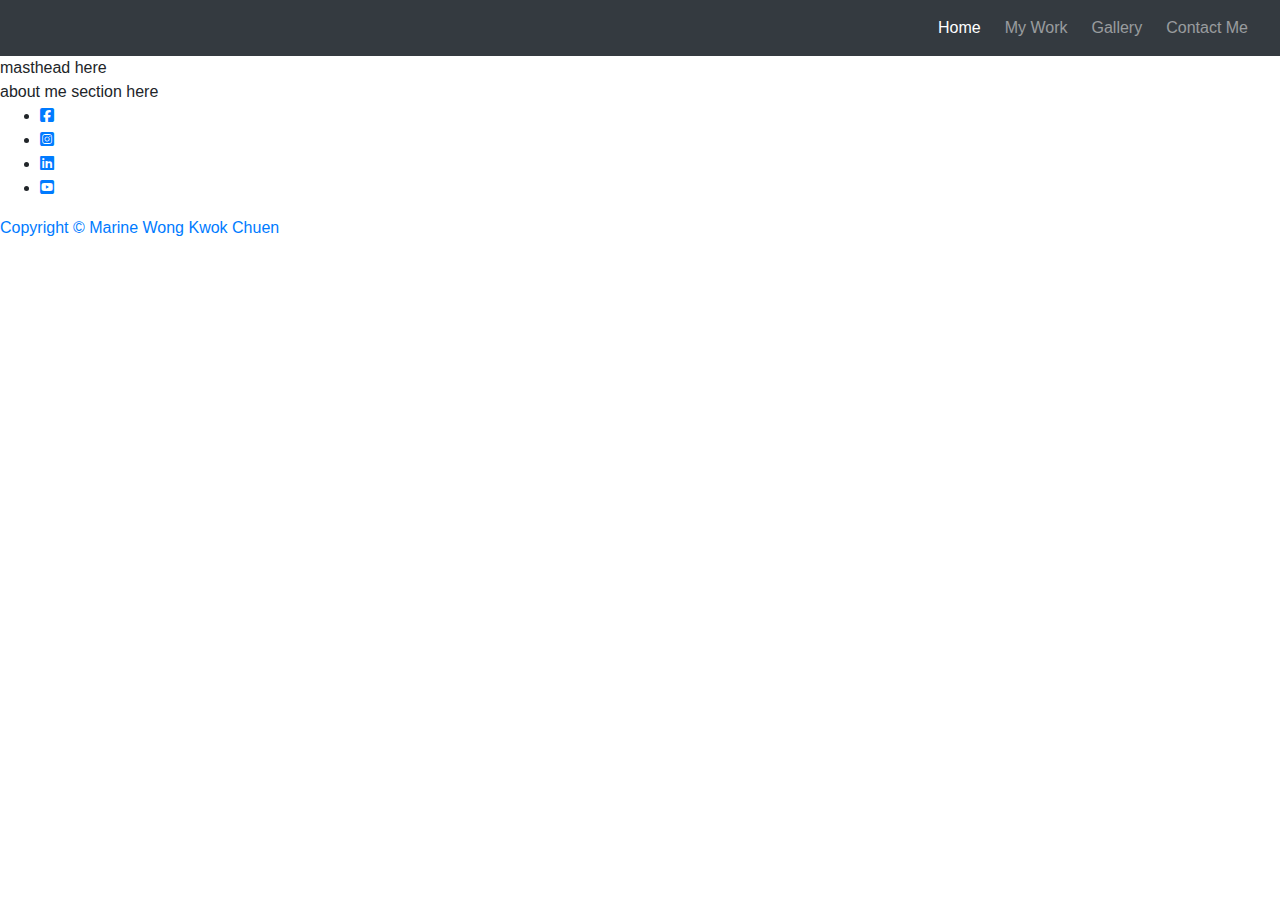
==== index.html @ f1584347 "feat: created my-work, gallery, and contact-me pages" ====
<!DOCTYPE html>
<html lang="en">
<head>
    <meta charset="UTF-8">
    <meta http-equiv="X-UA-Compatible" content="IE=edge">
    <meta name="viewport" content="width=device-width, initial-scale=1.0">
    <link rel="stylesheet" href="https://maxcdn.bootstrapcdn.com/bootstrap/4.1.3/css/bootstrap.min.css"/>
    <link rel="stylesheet" href="https://cdnjs.cloudflare.com/ajax/libs/font-awesome/6.1.2/css/all.min.css">
    <link rel="stylesheet" href="assets/css/style.css" type="text/css">
    <title>Marine Wong Kwok Chuen</title>
</head>
<body>
    <nav class="navbar navbar-expand-sm navbar-dark bg-dark navbar-static-top">
      <button 
        class="navbar-toggler ml-auto" 
        type="button" data-toggle="collapse" 
        data-target="#navbarNavDropdown" 
        aria-controls="navbarNavDropdown" 
        aria-expanded="false" 
        aria-label="Toggle navigation">
        <span class="navbar-toggler-icon"></span>
      </button>

      <div class="collapse navbar-collapse" id="navbarNavDropdown">
        <ul class="navbar-nav ml-auto">
          <li class="active nav-item mr-2">
            <a class="nav-link" href="index.html">Home</a>
          </li>
          <li class="nav-item mr-2">
            <a class="nav-link" href="my-work.html">My Work</a>
          </li>
          <li class="nav-item mr-2">
            <a class="nav-link" href="gallery.html">Gallery</a>
          </li>
          <li class="nav-item mr-2">
            <a class="nav-link" href="contact-me.html">Contact Me</a>
          </li>
        </ul>
      </div>
    </nav>
    <section>
        masthead here
    </section>
    <section>
        about me section here
    </section>

    <footer>

      <ul class="social-networks">
        <li><a href="https://www.facebook.com/marine.wkc" target="_blank"><i class="fa-brands fa-square-facebook"></i></li>
        <li><a href="https://www.instagram.com/kokochen__/" target="_blank"><i class="fa-brands fa-square-instagram"></i></li>
        <li><a href="https://www.linkedin.com/in/marine-wong-kwok-chuen-8571a250/" target="_blank"><i class="fa-brands fa-linkedin"></i></li>
        <li><a href="https://www.youtube.com/user/ThrushcrossGrange" target="_blank"><i class="fa-brands fa-square-youtube"></i></li>
      </ul>

      <div class="copyright">
        <p>Copyright © Marine Wong Kwok Chuen</p>
      </div>
    </footer>
    
    <script src="https://code.jquery.com/jquery-3.3.1.slim.min.js" integrity="sha384-q8i/X+965DzO0rT7abK41JStQIAqVgRVzpbzo5smXKp4YfRvH+8abtTE1Pi6jizo" crossorigin="anonymous"></script>
    <script src="https://cdnjs.cloudflare.com/ajax/libs/popper.js/1.14.3/umd/popper.min.js" integrity="sha384-ZMP7rVo3mIykV+2+9J3UJ46jBk0WLaUAdn689aCwoqbBJiSnjAK/l8WvCWPIPm49" crossorigin="anonymous"></script>
    <script src="https://stackpath.bootstrapcdn.com/bootstrap/4.1.3/js/bootstrap.min.js" integrity="sha384-ChfqqxuZUCnJSK3+MXmPNIyE6ZbWh2IMqE241rYiqJxyMiZ6OW/JmZQ5stwEULTy" crossorigin="anonymous"></script>

  </body>
</html>
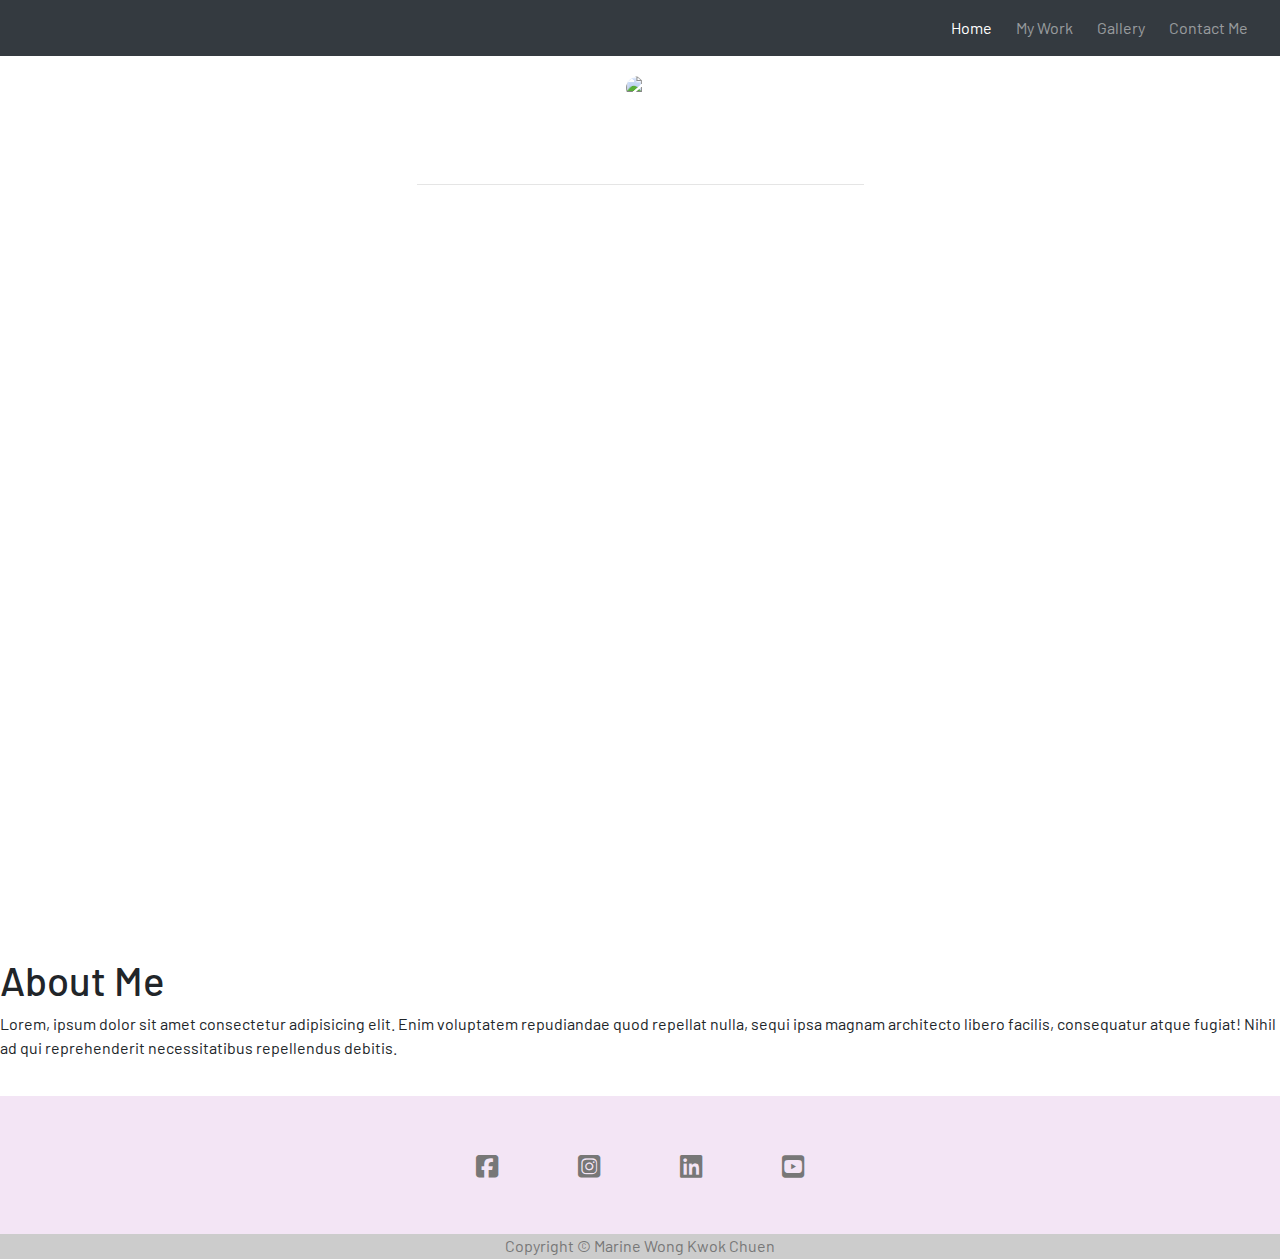
==== commit 83e1d974: "feat: added callout container with background image" ====
--- a/index.html
+++ b/index.html
@@ -1,23 +1,32 @@
 <!DOCTYPE html>
 <html lang="en">
-<head>
-    <meta charset="UTF-8">
-    <meta http-equiv="X-UA-Compatible" content="IE=edge">
-    <meta name="viewport" content="width=device-width, initial-scale=1.0">
-    <link rel="stylesheet" href="https://maxcdn.bootstrapcdn.com/bootstrap/4.1.3/css/bootstrap.min.css"/>
-    <link rel="stylesheet" href="https://cdnjs.cloudflare.com/ajax/libs/font-awesome/6.1.2/css/all.min.css">
-    <link rel="stylesheet" href="assets/css/style.css" type="text/css">
+  <head>
+    <meta charset="UTF-8" />
+    <meta http-equiv="X-UA-Compatible" content="IE=edge" />
+    <meta name="viewport" content="width=device-width, initial-scale=1.0" />
+    <link
+      rel="stylesheet"
+      href="https://maxcdn.bootstrapcdn.com/bootstrap/4.1.3/css/bootstrap.min.css"
+    />
+    <link
+      rel="stylesheet"
+      href="https://cdnjs.cloudflare.com/ajax/libs/font-awesome/6.1.2/css/all.min.css"
+    />
+    <link rel="stylesheet" href="assets/css/style.css" type="text/css" />
     <title>Marine Wong Kwok Chuen</title>
-</head>
-<body>
+  </head>
+  <body>
+    <!--Nav Bar-->
     <nav class="navbar navbar-expand-sm navbar-dark bg-dark navbar-static-top">
-      <button 
-        class="navbar-toggler ml-auto" 
-        type="button" data-toggle="collapse" 
-        data-target="#navbarNavDropdown" 
-        aria-controls="navbarNavDropdown" 
-        aria-expanded="false" 
-        aria-label="Toggle navigation">
+      <button
+        class="navbar-toggler mr-auto"
+        type="button"
+        data-toggle="collapse"
+        data-target="#navbarNavDropdown"
+        aria-controls="navbarNavDropdown"
+        aria-expanded="false"
+        aria-label="Toggle navigation"
+      >
         <span class="navbar-toggler-icon"></span>
       </button>
 
@@ -38,30 +47,116 @@
         </ul>
       </div>
     </nav>
-    <section>
-        masthead here
-    </section>
-    <section>
-        about me section here
-    </section>
+    <!--Header-->
+
+    <div class="container-fluid callout-container">
+      <div class="row">
+        <div class="col-12">
+          <section class="callout jumbotron text-center text-white">
+            <img class="avatar" src="assets/images/avatar.jpeg" alt="...">          
+            <h1>Marine Wong Kwok Chuen</h1>          
+            <hr/>
+            <h3>Freelance Illustrator</h3>
+          </section>
+        </div>
+      </div>
+    </div>
+
+
+
+    <!--
+    <header>
+      <div class="container text-white text-center">
+          
+          <img class="avatar" src="assets/images/avatar.jpeg" alt="...">
+          
+          <h1>Marine Wong Kwok Chuen</h1>
+          
+          <hr/>
+          
+          <h2>Freelance Illustrator</h2>
+        </div>
+    </header>
+    -->
+
+      <div class="about-me-container">
+        <h1>About Me</h1>
+        <p>
+          Lorem, ipsum dolor sit amet consectetur adipisicing elit. 
+          Enim voluptatem repudiandae quod repellat nulla, sequi ipsa magnam architecto libero facilis, consequatur atque fugiat! 
+          Nihil ad qui reprehenderit necessitatibus repellendus debitis.
+        </p>
+      </div>
+
+    <!--Footer-->
 
     <footer>
-
-      <ul class="social-networks">
-        <li><a href="https://www.facebook.com/marine.wkc" target="_blank"><i class="fa-brands fa-square-facebook"></i></li>
-        <li><a href="https://www.instagram.com/kokochen__/" target="_blank"><i class="fa-brands fa-square-instagram"></i></li>
-        <li><a href="https://www.linkedin.com/in/marine-wong-kwok-chuen-8571a250/" target="_blank"><i class="fa-brands fa-linkedin"></i></li>
-        <li><a href="https://www.youtube.com/user/ThrushcrossGrange" target="_blank"><i class="fa-brands fa-square-youtube"></i></li>
-      </ul>
+      <div class="social-networks">
+        <ul>
+          <li>
+            <a
+              href="https://www.facebook.com/marine.wkc"
+              target="_blank"
+              rel="noopener"
+            >
+              <i class="fa-brands fa-square-facebook" aria-hidden="true"></i>
+              <span class="sr-only">Facebook</span>
+            </a>
+          </li>
+          <li>
+            <a
+              href="https://www.instagram.com/kokochen__/"
+              target="_blank"
+              rel="noopener"
+            >
+              <i class="fa-brands fa-square-instagram" aria-hidden="true"></i>
+              <span class="sr-only">Instagram</span>
+            </a>
+          </li>
+          <li>
+            <a
+              href="https://www.linkedin.com/in/marine-wong-kwok-chuen-8571a250/"
+              target="_blank"
+              rel="noopener"
+            >
+              <i class="fa-brands fa-linkedin" aria-hidden="true"></i>
+              <span class="sr-only">Linked-In</span>
+            </a>
+          </li>
+          <li>
+            <a
+              href="https://www.youtube.com/user/ThrushcrossGrange"
+              target="_blank"
+              rel="noopener"
+            >
+              <i class="fa-brands fa-square-youtube" aria-hidden="true"></i>
+              <span class="sr-only">YouTube</span>
+            </a>
+          </li>
+        </ul>
+      </div>
 
       <div class="copyright">
         <p>Copyright © Marine Wong Kwok Chuen</p>
       </div>
     </footer>
-    
-    <script src="https://code.jquery.com/jquery-3.3.1.slim.min.js" integrity="sha384-q8i/X+965DzO0rT7abK41JStQIAqVgRVzpbzo5smXKp4YfRvH+8abtTE1Pi6jizo" crossorigin="anonymous"></script>
-    <script src="https://cdnjs.cloudflare.com/ajax/libs/popper.js/1.14.3/umd/popper.min.js" integrity="sha384-ZMP7rVo3mIykV+2+9J3UJ46jBk0WLaUAdn689aCwoqbBJiSnjAK/l8WvCWPIPm49" crossorigin="anonymous"></script>
-    <script src="https://stackpath.bootstrapcdn.com/bootstrap/4.1.3/js/bootstrap.min.js" integrity="sha384-ChfqqxuZUCnJSK3+MXmPNIyE6ZbWh2IMqE241rYiqJxyMiZ6OW/JmZQ5stwEULTy" crossorigin="anonymous"></script>
 
+    <!--Bootstrap JS Links-->
+
+    <script
+      src="https://code.jquery.com/jquery-3.3.1.slim.min.js"
+      integrity="sha384-q8i/X+965DzO0rT7abK41JStQIAqVgRVzpbzo5smXKp4YfRvH+8abtTE1Pi6jizo"
+      crossorigin="anonymous"
+    ></script>
+    <script
+      src="https://cdnjs.cloudflare.com/ajax/libs/popper.js/1.14.3/umd/popper.min.js"
+      integrity="sha384-ZMP7rVo3mIykV+2+9J3UJ46jBk0WLaUAdn689aCwoqbBJiSnjAK/l8WvCWPIPm49"
+      crossorigin="anonymous"
+    ></script>
+    <script
+      src="https://stackpath.bootstrapcdn.com/bootstrap/4.1.3/js/bootstrap.min.js"
+      integrity="sha384-ChfqqxuZUCnJSK3+MXmPNIyE6ZbWh2IMqE241rYiqJxyMiZ6OW/JmZQ5stwEULTy"
+      crossorigin="anonymous"
+    ></script>
   </body>
-</html>+</html>
--- a/assets/css/style.css
+++ b/assets/css/style.css
@@ -0,0 +1,171 @@
+@import url("https://fonts.googleapis.com/css2?family=Barlow:wght@100;200;300;400;500;600;700&display=swap");
+
+* {
+  margin: 0;
+  padding: 0;
+  border: 0;
+}
+
+html {
+  height: 100%;
+}
+
+body {
+  font-family: 'Barlow', sans-serif;
+  display: flex;
+  flex-direction: column;
+  min-height: 100%;
+}
+
+/* ---Callout--- */
+
+.callout-container {
+  height: 100vh;
+
+  background: url("/assets/images/background.jpeg") no-repeat bottom center;
+  -webkit-background-size: cover;
+  -moz-background-size: cover;
+  -o-background-size: cover;
+  background-size: cover;
+
+  display: flex;
+  align-items: flex-start;
+  justify-content: center;
+}
+
+.jumbotron{
+  background-color: transparent;
+}
+
+.avatar {
+  border-radius: 50%;
+}
+/* styer hr
+hr {}
+*/
+@media (max-width:480px) {  
+  .callout {
+    padding: 20px;
+  }
+
+  hr {
+    margin-top: 8px;
+    margin-bottom: 8px;
+  }
+
+  .avatar {
+      max-width: 280px;
+      max-height: 280px;
+      margin-bottom: 10px;
+  }
+}
+
+@media (min-width: 481px) and (max-width: 768px) {
+  .callout {
+    padding: 20px;
+  }
+
+  hr {
+    margin-top: 8px;
+    margin-bottom: 8px;
+  }
+
+  .avatar {
+      max-width: 310px;
+      max-height: 310px;
+      margin-bottom: 20px;
+  }
+}
+
+@media (min-width: 769px) and (max-width: 1024px) {
+  .callout {
+    padding: 20px;
+  }
+
+  hr {
+    margin-top: 8px;
+    margin-bottom: 8px;
+  }
+
+  .avatar {
+      max-width: 330px;
+      max-height: 330px;
+      margin-bottom: 20px;
+  }
+}
+
+@media (min-width: 1025px) and (max-width: 1200px) {
+  .callout {
+    padding: 20px;
+  }
+
+  hr {
+    margin-top: 8px;
+    margin-bottom: 8px;
+  }
+
+  .avatar {
+      max-width: 340px;
+      max-height: 340px;
+      margin-bottom: 20px;
+  }
+}
+
+@media (min-width:1201px) {
+  .callout {
+    padding: 20px;
+  }
+
+  hr {
+    margin-top: 16px;
+    margin-bottom: 16px;
+  }
+
+  .avatar {
+      max-width: 360px;
+      max-height: 360px;
+      margin-bottom: 20px;
+  }
+}
+
+/* ---About Me--- */
+
+.about-me-container {}
+
+/* ---Footer--- */
+
+.content {
+
+  padding: 20px;
+}
+
+footer {
+  background-color: #f3e5f5;
+  text-align: center;
+  padding-top: 20px;
+  border-top: 20px;
+  margin-top: 20px;
+}
+
+.social-networks li {
+  display: inline;
+  margin: 0;
+}
+
+.social-networks i {
+  font-size: 160%;
+  margin: 1%;
+  padding: 2%;
+  color: #777;
+}
+
+.social-networks i:hover {
+  color: #515151;
+}
+
+.copyright {
+  height: 25px;
+  background-color: #ccc;
+  color: #777;
+  text-align: center;
+}
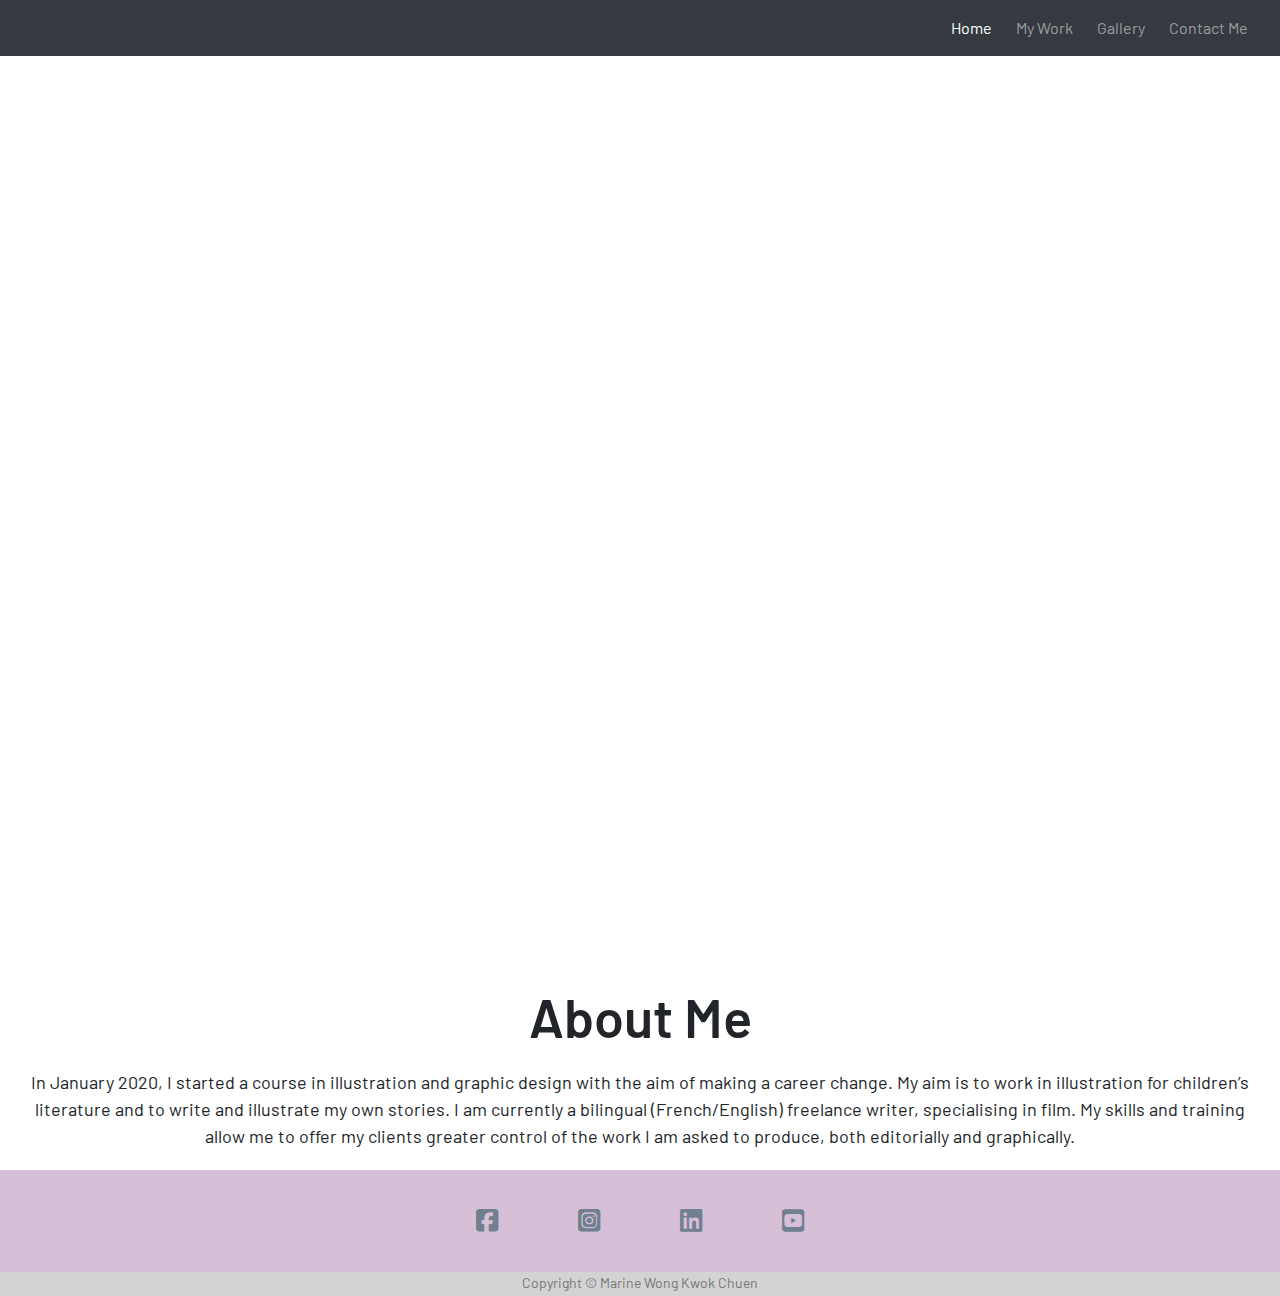
==== commit fb987dc9: "feat: main content on index page added and styled" ====
--- a/index.html
+++ b/index.html
@@ -4,19 +4,16 @@
     <meta charset="UTF-8" />
     <meta http-equiv="X-UA-Compatible" content="IE=edge" />
     <meta name="viewport" content="width=device-width, initial-scale=1.0" />
-    <link
-      rel="stylesheet"
-      href="https://maxcdn.bootstrapcdn.com/bootstrap/4.1.3/css/bootstrap.min.css"
-    />
-    <link
-      rel="stylesheet"
-      href="https://cdnjs.cloudflare.com/ajax/libs/font-awesome/6.1.2/css/all.min.css"
-    />
+
+    <link rel="stylesheet" href="https://maxcdn.bootstrapcdn.com/bootstrap/4.1.3/css/bootstrap.min.css"/>
+    <link rel="stylesheet" href="https://cdnjs.cloudflare.com/ajax/libs/font-awesome/6.1.2/css/all.min.css" />
     <link rel="stylesheet" href="assets/css/style.css" type="text/css" />
+
     <title>Marine Wong Kwok Chuen</title>
   </head>
+
   <body>
-    <!--Nav Bar-->
+    <!---- Nav Bar ---->
     <nav class="navbar navbar-expand-sm navbar-dark bg-dark navbar-static-top">
       <button
         class="navbar-toggler mr-auto"
@@ -47,49 +44,36 @@
         </ul>
       </div>
     </nav>
-    <!--Header-->
+    <!----Nav Bar End ---->
 
+    <!---- Callout Banner ---->
     <div class="container-fluid callout-container">
       <div class="row">
         <div class="col-12">
           <section class="callout jumbotron text-center text-white">
             <img class="avatar" src="assets/images/avatar.jpeg" alt="...">          
             <h1>Marine Wong Kwok Chuen</h1>          
-            <hr/>
+            <hr class="block-divider">
             <h3>Freelance Illustrator</h3>
           </section>
         </div>
       </div>
     </div>
+    <!---- Callout Banner End ---->
 
+    <!---- Main Content ---->
+    <div class="col-12 main-content">
+      <h2>About Me</h2>
+      <p>
+        In January 2020, I started a course in illustration and graphic design with the aim of making a career change. 
+        My aim is to work in illustration for children’s literature and to write and illustrate my own stories. 
+        I am currently a bilingual (French/English) freelance writer, specialising in film. 
+        My skills and training allow me to offer my clients greater control of the work I am asked to produce, both editorially and graphically. 
+      </p>
+    </div>
+    <!---- Main Content End ---->
 
-
-    <!--
-    <header>
-      <div class="container text-white text-center">
-          
-          <img class="avatar" src="assets/images/avatar.jpeg" alt="...">
-          
-          <h1>Marine Wong Kwok Chuen</h1>
-          
-          <hr/>
-          
-          <h2>Freelance Illustrator</h2>
-        </div>
-    </header>
-    -->
-
-      <div class="about-me-container">
-        <h1>About Me</h1>
-        <p>
-          Lorem, ipsum dolor sit amet consectetur adipisicing elit. 
-          Enim voluptatem repudiandae quod repellat nulla, sequi ipsa magnam architecto libero facilis, consequatur atque fugiat! 
-          Nihil ad qui reprehenderit necessitatibus repellendus debitis.
-        </p>
-      </div>
-
-    <!--Footer-->
-
+    <!---- Footer ---->
     <footer>
       <div class="social-networks">
         <ul>
@@ -140,9 +124,9 @@
         <p>Copyright © Marine Wong Kwok Chuen</p>
       </div>
     </footer>
+    <!---- Footer End ---->
 
-    <!--Bootstrap JS Links-->
-
+    <!---- Bootstrap JS Links ---->
     <script
       src="https://code.jquery.com/jquery-3.3.1.slim.min.js"
       integrity="sha384-q8i/X+965DzO0rT7abK41JStQIAqVgRVzpbzo5smXKp4YfRvH+8abtTE1Pi6jizo"
@@ -158,5 +142,6 @@
       integrity="sha384-ChfqqxuZUCnJSK3+MXmPNIyE6ZbWh2IMqE241rYiqJxyMiZ6OW/JmZQ5stwEULTy"
       crossorigin="anonymous"
     ></script>
+    <!---- Bootstrap JS Links End ---->
   </body>
 </html>
--- a/assets/css/style.css
+++ b/assets/css/style.css
@@ -1,4 +1,4 @@
-@import url("https://fonts.googleapis.com/css2?family=Barlow:wght@100;200;300;400;500;600;700&display=swap");
+@import url('https://fonts.googleapis.com/css2?family=Barlow:wght@100;200;300;400;500;600;700&display=swap');
 
 * {
   margin: 0;
@@ -12,12 +12,25 @@
 
 body {
   font-family: 'Barlow', sans-serif;
-  display: flex;
-  flex-direction: column;
   min-height: 100%;
 }
 
-/* ---Callout--- */
+/* ---- Header ---- */
+
+hr {
+  width: 40%;
+  height: 3px;
+  margin: auto;
+  border-top: 10px;
+  border-bottom: 10px;
+  border-radius: 10px;
+  background-color: #000;
+}
+
+/* ---- Header End ---- */
+
+
+/* ---- Callout Banner ---- */
 
 .callout-container {
   height: 100vh;
@@ -27,145 +40,250 @@
   -moz-background-size: cover;
   -o-background-size: cover;
   background-size: cover;
-
-  display: flex;
+  
+  display: flex; 
   align-items: flex-start;
   justify-content: center;
 }
 
-.jumbotron{
+.callout {
   background-color: transparent;
+  display: flex;
+  flex-direction: column;
+  justify-content: center;
+  align-items: center;
+  padding-top: 7vmin;
 }
 
 .avatar {
+  width: 40vmin;
+  height: 40vmin;
   border-radius: 50%;
-}
-/* styer hr
-hr {}
-*/
+  margin-bottom: 2vmin;
+}
+
+.callout h1 {
+  font-size: 7vmin;
+  font-weight: 700;
+  margin: 1vmin;
+}
+
+.callout h3 {
+  font-size: 5vmin;
+  font-weight: 500;
+  margin: 1vmin;
+}
+
+.callout hr {
+  background-color: #fff;
+}
+
+/* ---- Callout Banner End ---- */
+
+
+/* ---------TEST-----------------------------
+
 @media (max-width:480px) {  
-  .callout {
-    padding: 20px;
-  }
-
-  hr {
-    margin-top: 8px;
-    margin-bottom: 8px;
-  }
-
-  .avatar {
-      max-width: 280px;
-      max-height: 280px;
-      margin-bottom: 10px;
+  .callout-container {
+    height: 600px;
+  }
+
+  .callout {
+    padding: 20px;
+  }
+
+  .avatar {
+    max-width: 70%;
+    max-height: 60%;
+    margin: 10px;
+  }
+
+  h1 {
+    font-size: 6vw;
+  }
+  
+  h3 {
+    font-size: 6vw;
   }
 }
 
 @media (min-width: 481px) and (max-width: 768px) {
-  .callout {
-    padding: 20px;
-  }
-
-  hr {
-    margin-top: 8px;
-    margin-bottom: 8px;
-  }
-
-  .avatar {
-      max-width: 310px;
-      max-height: 310px;
-      margin-bottom: 20px;
+  .callout-container {
+    height: 90vh;
+  }
+
+  .callout {
+    padding: 20px;
+  }
+
+  .callout-container {
+    height: 800px;
+  }
+
+  .avatar {
+    max-width: 50%;
+    max-height: 50%;
+    margin: 10px;
+  }
+
+  h1 {
+    font-size: 6vw;
+  }
+  
+  h3 {
+    font-size: 6vw;
   }
 }
 
 @media (min-width: 769px) and (max-width: 1024px) {
-  .callout {
-    padding: 20px;
-  }
-
-  hr {
-    margin-top: 8px;
-    margin-bottom: 8px;
-  }
-
-  .avatar {
-      max-width: 330px;
-      max-height: 330px;
-      margin-bottom: 20px;
+  .callout-container {
+    height: 600px;
+  }
+
+  .callout {
+    padding: 20px;
+  }
+
+  .avatar {
+    max-width: 40%;
+    max-height: 60%;
+    margin: 10px;
+  }
+
+  h1 {
+    font-size: 6vw;
+  }
+  
+  h3 {
+    font-size: 6vw;
   }
 }
 
 @media (min-width: 1025px) and (max-width: 1200px) {
-  .callout {
-    padding: 20px;
-  }
-
-  hr {
-    margin-top: 8px;
-    margin-bottom: 8px;
-  }
-
-  .avatar {
-      max-width: 340px;
-      max-height: 340px;
-      margin-bottom: 20px;
+  .callout-container {
+    height: 600px;
+  }
+
+  .callout {
+    padding: 20px;
+  }
+
+  .avatar {
+    max-width: 30%;
+    max-height: 60%;
+    margin: 10px;
+  }
+
+  h1 {
+    font-size: 6vw;
+  }
+  
+  h3 {
+    font-size: 6vw;
   }
 }
 
 @media (min-width:1201px) {
-  .callout {
-    padding: 20px;
-  }
-
-  hr {
-    margin-top: 16px;
-    margin-bottom: 16px;
-  }
-
-  .avatar {
-      max-width: 360px;
-      max-height: 360px;
-      margin-bottom: 20px;
-  }
-}
-
-/* ---About Me--- */
-
-.about-me-container {}
-
-/* ---Footer--- */
-
-.content {
-
-  padding: 20px;
-}
+  .callout-container {
+    height: 600px;
+  }
+  
+  .callout {
+    padding: 20px;
+  }
+
+  .avatar {
+    max-width: 70%;
+    max-height: 60%;
+    margin: 10px;
+  }
+
+  h1 {
+    font-size: 6vw;
+  }
+  
+  h3 {
+    font-size: 6vw;
+  }
+}
+/* ---------TEST-------------------------------------*/
+
+
+/* ---- About Me Section ---- */
+
+h1 {
+  font-size: 7vmin;
+  font-weight: 700;
+  margin: 1vmin;
+}
+
+h2 {
+font-size: 6vmin;
+font-weight: 600;
+margin: 1vmin;
+}
+
+h3 {
+font-size: 5vmin;
+font-weight: 500;
+margin: 1vmin;
+}
+
+.main-content {
+  display: flex;
+  flex-direction: column;
+  justify-content: center;
+  align-items: center;
+  text-align: center;
+  margin-top: 10px;
+  padding: 10px;
+}
+
+.main-content p {
+  font-size: 18px;
+  font-weight: 400;
+  padding: 10px 20px;
+  margin: 0;
+}
+
+/* ---- About Me Section End ---- */
+
+
+/* ---- Footer ---- */
 
 footer {
-  background-color: #f3e5f5;
+  /* background color to be removed before publishing */
+  background-color: #d8bfd8;
+  /* background color to be removed before publishing */
   text-align: center;
-  padding-top: 20px;
-  border-top: 20px;
-  margin-top: 20px;
+}
+
+.social-networks ul {
+  margin: 0;
 }
 
 .social-networks li {
   display: inline;
-  margin: 0;
 }
 
 .social-networks i {
   font-size: 160%;
-  margin: 1%;
-  padding: 2%;
-  color: #777;
+  margin: 0;
+  padding: 3%;
+  color: #708090;
 }
 
 .social-networks i:hover {
-  color: #515151;
+  color: #696969;
 }
 
 .copyright {
-  height: 25px;
-  background-color: #ccc;
+  height: 24px;
+  background-color: #d3d3d3;
   color: #777;
   text-align: center;
-}
+  font-weight: 400;
+  font-size: 14px;
+}
+
+/* ---- Footer End---- */
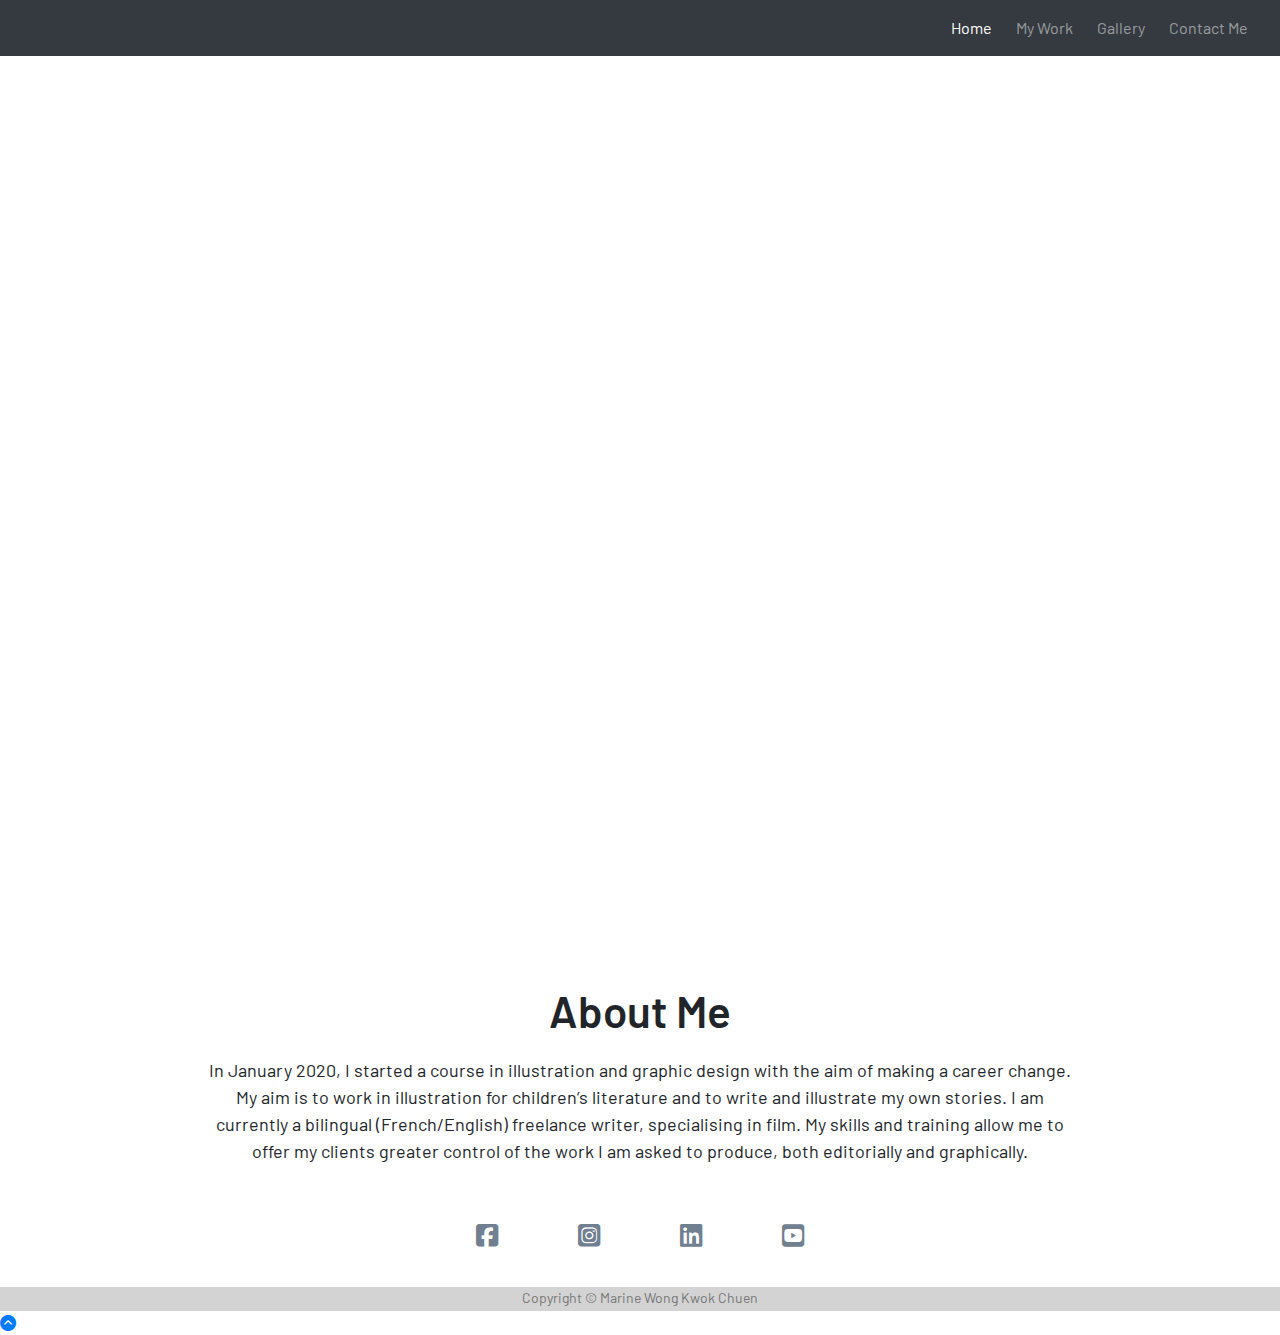
==== commit 018ff73b: "docs: validation section added to readme.md" ====
--- a/index.html
+++ b/index.html
@@ -1,19 +1,22 @@
 <!DOCTYPE html>
 <html lang="en">
   <head>
-    <meta charset="UTF-8" />
-    <meta http-equiv="X-UA-Compatible" content="IE=edge" />
-    <meta name="viewport" content="width=device-width, initial-scale=1.0" />
+    <meta charset="UTF-8">
+    <meta http-equiv="X-UA-Compatible" content="IE=edge">
+    <meta name="viewport" content="width=device-width, initial-scale=1.0">
 
-    <link rel="stylesheet" href="https://maxcdn.bootstrapcdn.com/bootstrap/4.1.3/css/bootstrap.min.css"/>
-    <link rel="stylesheet" href="https://cdnjs.cloudflare.com/ajax/libs/font-awesome/6.1.2/css/all.min.css" />
-    <link rel="stylesheet" href="assets/css/style.css" type="text/css" />
+    <!-- Stylesheet Links -->
+    <link rel="stylesheet" href="https://maxcdn.bootstrapcdn.com/bootstrap/4.1.3/css/bootstrap.min.css">
+    <link rel="stylesheet" href="https://cdnjs.cloudflare.com/ajax/libs/font-awesome/6.1.2/css/all.min.css">
+    <link rel="stylesheet" href="assets/css/style.css" type="text/css">
+    <!-- Stylesheet Links End -->
 
     <title>Marine Wong Kwok Chuen</title>
+    <link rel="icon" type="image/x-icon" href="assets/images/icon.png">
   </head>
 
   <body>
-    <!---- Nav Bar ---->
+    <!-- Nav Bar -->
     <nav class="navbar navbar-expand-sm navbar-dark bg-dark navbar-static-top">
       <button
         class="navbar-toggler mr-auto"
@@ -44,14 +47,14 @@
         </ul>
       </div>
     </nav>
-    <!----Nav Bar End ---->
+    <!-- Nav Bar End -->
 
-    <!---- Callout Banner ---->
+    <!-- Callout Banner -->
     <div class="container-fluid callout-container">
       <div class="row">
         <div class="col-12">
           <section class="callout jumbotron text-center text-white">
-            <img class="avatar" src="assets/images/avatar.jpeg" alt="...">          
+            <img class="avatar" src="assets/images/avatar.jpeg" alt="Avatar of illustrator">          
             <h1>Marine Wong Kwok Chuen</h1>          
             <hr class="block-divider">
             <h3>Freelance Illustrator</h3>
@@ -59,9 +62,9 @@
         </div>
       </div>
     </div>
-    <!---- Callout Banner End ---->
+    <!-- Callout Banner End -->
 
-    <!---- Main Content ---->
+    <!-- Main Content -->
     <div class="col-12 main-content">
       <h2>About Me</h2>
       <p>
@@ -71,15 +74,16 @@
         My skills and training allow me to offer my clients greater control of the work I am asked to produce, both editorially and graphically. 
       </p>
     </div>
-    <!---- Main Content End ---->
+    <!-- Main Content End -->
 
-    <!---- Footer ---->
+    <!-- Footer -->
     <footer>
       <div class="social-networks">
         <ul>
           <li>
             <a
               href="https://www.facebook.com/marine.wkc"
+              aria-label="Go to my facebook page (opens in new tab)"
               target="_blank"
               rel="noopener"
             >
@@ -90,6 +94,7 @@
           <li>
             <a
               href="https://www.instagram.com/kokochen__/"
+              aria-label="Go to my instagram page (opens in new tab)"
               target="_blank"
               rel="noopener"
             >
@@ -100,6 +105,7 @@
           <li>
             <a
               href="https://www.linkedin.com/in/marine-wong-kwok-chuen-8571a250/"
+              aria-label="Go to my linked-in page (opens in new tab)"
               target="_blank"
               rel="noopener"
             >
@@ -110,6 +116,7 @@
           <li>
             <a
               href="https://www.youtube.com/user/ThrushcrossGrange"
+              aria-label="Go to my youtube page (opens in new tab)"
               target="_blank"
               rel="noopener"
             >
@@ -124,9 +131,13 @@
         <p>Copyright © Marine Wong Kwok Chuen</p>
       </div>
     </footer>
-    <!---- Footer End ---->
+    <!-- Footer End -->
 
-    <!---- Bootstrap JS Links ---->
+    <!-- Back to Top Button -->
+    <a href="#" id="to-top-btn"><i class="fa-solid fa-circle-chevron-up"></i></a>
+    <!-- Back to Top Button End -->
+
+    <!-- Bootstrap JS Links -->
     <script
       src="https://code.jquery.com/jquery-3.3.1.slim.min.js"
       integrity="sha384-q8i/X+965DzO0rT7abK41JStQIAqVgRVzpbzo5smXKp4YfRvH+8abtTE1Pi6jizo"
@@ -142,6 +153,6 @@
       integrity="sha384-ChfqqxuZUCnJSK3+MXmPNIyE6ZbWh2IMqE241rYiqJxyMiZ6OW/JmZQ5stwEULTy"
       crossorigin="anonymous"
     ></script>
-    <!---- Bootstrap JS Links End ---->
+    <!-- Bootstrap JS Links End -->
   </body>
 </html>
--- a/assets/css/style.css
+++ b/assets/css/style.css
@@ -1,4 +1,8 @@
 @import url('https://fonts.googleapis.com/css2?family=Barlow:wght@100;200;300;400;500;600;700&display=swap');
+
+/* ==========
+GENERAL
+========== */
 
 * {
   margin: 0;
@@ -12,30 +16,66 @@
 
 body {
   font-family: 'Barlow', sans-serif;
+  display: flex;
+  flex-direction: column;
   min-height: 100%;
 }
 
-/* ---- Header ---- */
+ul {
+  list-style: none;
+}
+
+/* ==========
+HEADER
+========== */
+
+header {
+  display: flex;
+  flex-direction: column;
+  justify-content: center;
+  align-items: center;
+}
+
+h2 {
+  font-size: 36px;
+  font-weight: 600;
+  margin: 1vmin;
+}
+
+h4 {
+  font-size: 27px;
+  font-weight: 400;
+  margin: 1vmin;
+}
+
+h5 {
+  text-align: center;
+  font-weight: 400;
+  margin: 1vmin;
+}
 
 hr {
-  width: 40%;
+  width: 40vmin;
   height: 3px;
-  margin: auto;
+  margin: 1.25vmin;
   border-top: 10px;
   border-bottom: 10px;
   border-radius: 10px;
   background-color: #000;
 }
 
-/* ---- Header End ---- */
-
-
-/* ---- Callout Banner ---- */
+#gallery-heading {
+  margin-bottom: 3%;
+}
+
+/* ==========
+CALLOUT BANNER
+========== */
 
 .callout-container {
   height: 100vh;
 
-  background: url("/assets/images/background.jpeg") no-repeat bottom center;
+  background: url("../images/background-images/bg_callout.jpeg") no-repeat bottom center;
   -webkit-background-size: cover;
   -moz-background-size: cover;
   -o-background-size: cover;
@@ -52,7 +92,7 @@
   flex-direction: column;
   justify-content: center;
   align-items: center;
-  padding-top: 7vmin;
+  padding-top: 6vmin;
 }
 
 .avatar {
@@ -76,158 +116,12 @@
 
 .callout hr {
   background-color: #fff;
-}
-
-/* ---- Callout Banner End ---- */
-
-
-/* ---------TEST-----------------------------
-
-@media (max-width:480px) {  
-  .callout-container {
-    height: 600px;
-  }
-
-  .callout {
-    padding: 20px;
-  }
-
-  .avatar {
-    max-width: 70%;
-    max-height: 60%;
-    margin: 10px;
-  }
-
-  h1 {
-    font-size: 6vw;
-  }
-  
-  h3 {
-    font-size: 6vw;
-  }
-}
-
-@media (min-width: 481px) and (max-width: 768px) {
-  .callout-container {
-    height: 90vh;
-  }
-
-  .callout {
-    padding: 20px;
-  }
-
-  .callout-container {
-    height: 800px;
-  }
-
-  .avatar {
-    max-width: 50%;
-    max-height: 50%;
-    margin: 10px;
-  }
-
-  h1 {
-    font-size: 6vw;
-  }
-  
-  h3 {
-    font-size: 6vw;
-  }
-}
-
-@media (min-width: 769px) and (max-width: 1024px) {
-  .callout-container {
-    height: 600px;
-  }
-
-  .callout {
-    padding: 20px;
-  }
-
-  .avatar {
-    max-width: 40%;
-    max-height: 60%;
-    margin: 10px;
-  }
-
-  h1 {
-    font-size: 6vw;
-  }
-  
-  h3 {
-    font-size: 6vw;
-  }
-}
-
-@media (min-width: 1025px) and (max-width: 1200px) {
-  .callout-container {
-    height: 600px;
-  }
-
-  .callout {
-    padding: 20px;
-  }
-
-  .avatar {
-    max-width: 30%;
-    max-height: 60%;
-    margin: 10px;
-  }
-
-  h1 {
-    font-size: 6vw;
-  }
-  
-  h3 {
-    font-size: 6vw;
-  }
-}
-
-@media (min-width:1201px) {
-  .callout-container {
-    height: 600px;
-  }
-  
-  .callout {
-    padding: 20px;
-  }
-
-  .avatar {
-    max-width: 70%;
-    max-height: 60%;
-    margin: 10px;
-  }
-
-  h1 {
-    font-size: 6vw;
-  }
-  
-  h3 {
-    font-size: 6vw;
-  }
-}
-/* ---------TEST-------------------------------------*/
-
-
-/* ---- About Me Section ---- */
-
-h1 {
-  font-size: 7vmin;
-  font-weight: 700;
-  margin: 1vmin;
-}
-
-h2 {
-font-size: 6vmin;
-font-weight: 600;
-margin: 1vmin;
-}
-
-h3 {
-font-size: 5vmin;
-font-weight: 500;
-margin: 1vmin;
-}
+  margin: 1.25vmin;
+}
+
+/* ==========
+MAIN CONTENT
+========== */
 
 .main-content {
   display: flex;
@@ -239,23 +133,86 @@
   padding: 10px;
 }
 
+.main-content h4 {
+  padding-bottom: 20px;
+}
+
 .main-content p {
   font-size: 18px;
   font-weight: 400;
-  padding: 10px 20px;
+  padding: 10px 0;
   margin: 0;
 }
 
-/* ---- About Me Section End ---- */
-
-
-/* ---- Footer ---- */
+.main-content img {
+  width: 95%;
+  padding-top: 10px;
+}
+
+/* ==========
+GALLERY
+========== */
+
+/***************************************************************************************
+*    Title: How to create a responsive image gallery with CSS flexbox
+*    Author: Ibadehin Mojeed
+*    Date: 30 May 2022
+*    Availability: https://blog.logrocket.com/how-create-responsive-image-gallery-css-flexbox/
+*
+***************************************************************************************/
+
+.image-gallery {
+  display: flex;
+  flex-wrap: wrap;
+  justify-content: center;
+  gap: 10px;
+}
+
+.image-gallery li {
+  flex-basis: 350px;
+}
+
+.image-gallery li img {
+  object-fit: cover;
+  width: 100%;
+  height: 100%;
+  vertical-align: middle;
+  border-radius: 5px;
+}
+
+/* ==========
+FORM
+========== */
+
+.form {
+  color: #fff;
+  background: url("../images/background-images/bg_form.jpeg") no-repeat bottom center;
+  background-size: cover;
+  margin-top: 10px;
+}
+
+.center-form {
+  margin: 0 auto;
+  max-width: 75%;
+}
+
+.center-form, input, textarea {
+  margin: 5px;
+}
+
+button[type="submit"] {
+  margin: 10px;
+  color: #fff;
+  background-color: #708090;
+}
+
+/* ==========
+FOOTER
+========== */
 
 footer {
-  /* background color to be removed before publishing */
-  background-color: #d8bfd8;
-  /* background color to be removed before publishing */
   text-align: center;
+  margin-top: auto;
 }
 
 .social-networks ul {
@@ -275,6 +232,10 @@
 
 .social-networks i:hover {
   color: #696969;
+}
+
+.social-networks a:hover {
+  text-decoration: none;
 }
 
 .copyright {
@@ -286,4 +247,131 @@
   font-size: 14px;
 }
 
-/* ---- Footer End---- */
+/* ==========
+MEDIA QUERIES
+========== */
+
+@media (max-width:480px) {
+  /* Form */
+  .form {
+    height: 80vmax;
+    padding: 30px;
+  }
+  
+  .center-form {
+    min-height: 240px;
+    margin: 0 auto;
+    max-width: 100%;
+  }
+
+  /* Main Content */
+  .main-content p {
+    width: 90%;
+  }
+
+}
+
+@media (min-width: 481px) and (max-width: 768px) {
+  /* Form */
+  .form {
+    height: 80vmax;
+    padding: 30px;
+  }
+  
+  .center-form {
+    min-height: 240px;
+    margin: 0 auto;
+    max-width: 80%;
+  }
+
+  /* Main Content */
+  .main-content p {
+    width: 85%;
+  }
+
+}
+
+@media (min-width: 769px) and (max-width: 1024px) {
+  /* Header */
+  h2 {
+    font-size: 40px;
+  }
+  
+  h4 {
+    font-size: 30px;
+  }
+
+  /* Form */
+  .form {
+    height: 75vmax;
+    padding: 30px;
+  }
+  
+  .center-form {
+    min-height: 240px;
+    margin: 0 auto;
+    max-width: 60%;
+  }
+
+  /* Main Content */
+  .main-content p {
+    width: 80%;
+  }
+}
+
+@media (min-width: 1025px) and (max-width: 1200px) {
+  /* Header */
+  h2 {
+    font-size: 40px;
+  }
+  
+  h4 {
+    font-size: 30px;
+  }
+
+
+  /* Form */
+  .form {
+    height: 75vmin;
+    padding: 30px;
+  }
+  
+  .center-form {
+    min-height: 240px;
+    margin: 0 auto;
+    max-width: 50%;
+  }
+
+  /* Main Content */
+  .main-content p {
+    width: 75%;
+  }
+}
+
+@media (min-width: 1200px) {
+  /* Header */
+  h2 {
+    font-size: 44px;
+  }
+  
+  h4 {
+    font-size: 33px;
+  }
+
+  /* Form */
+  .form {
+    height: 75vmin;
+    padding: 30px;
+  }
+  
+  .center-form {
+    min-height: 240px;
+    margin: 0 auto;
+    max-width: 50%;
+  }
+
+  /* Main Content */
+  .main-content p {
+    width: 70%;
+  } 
+}